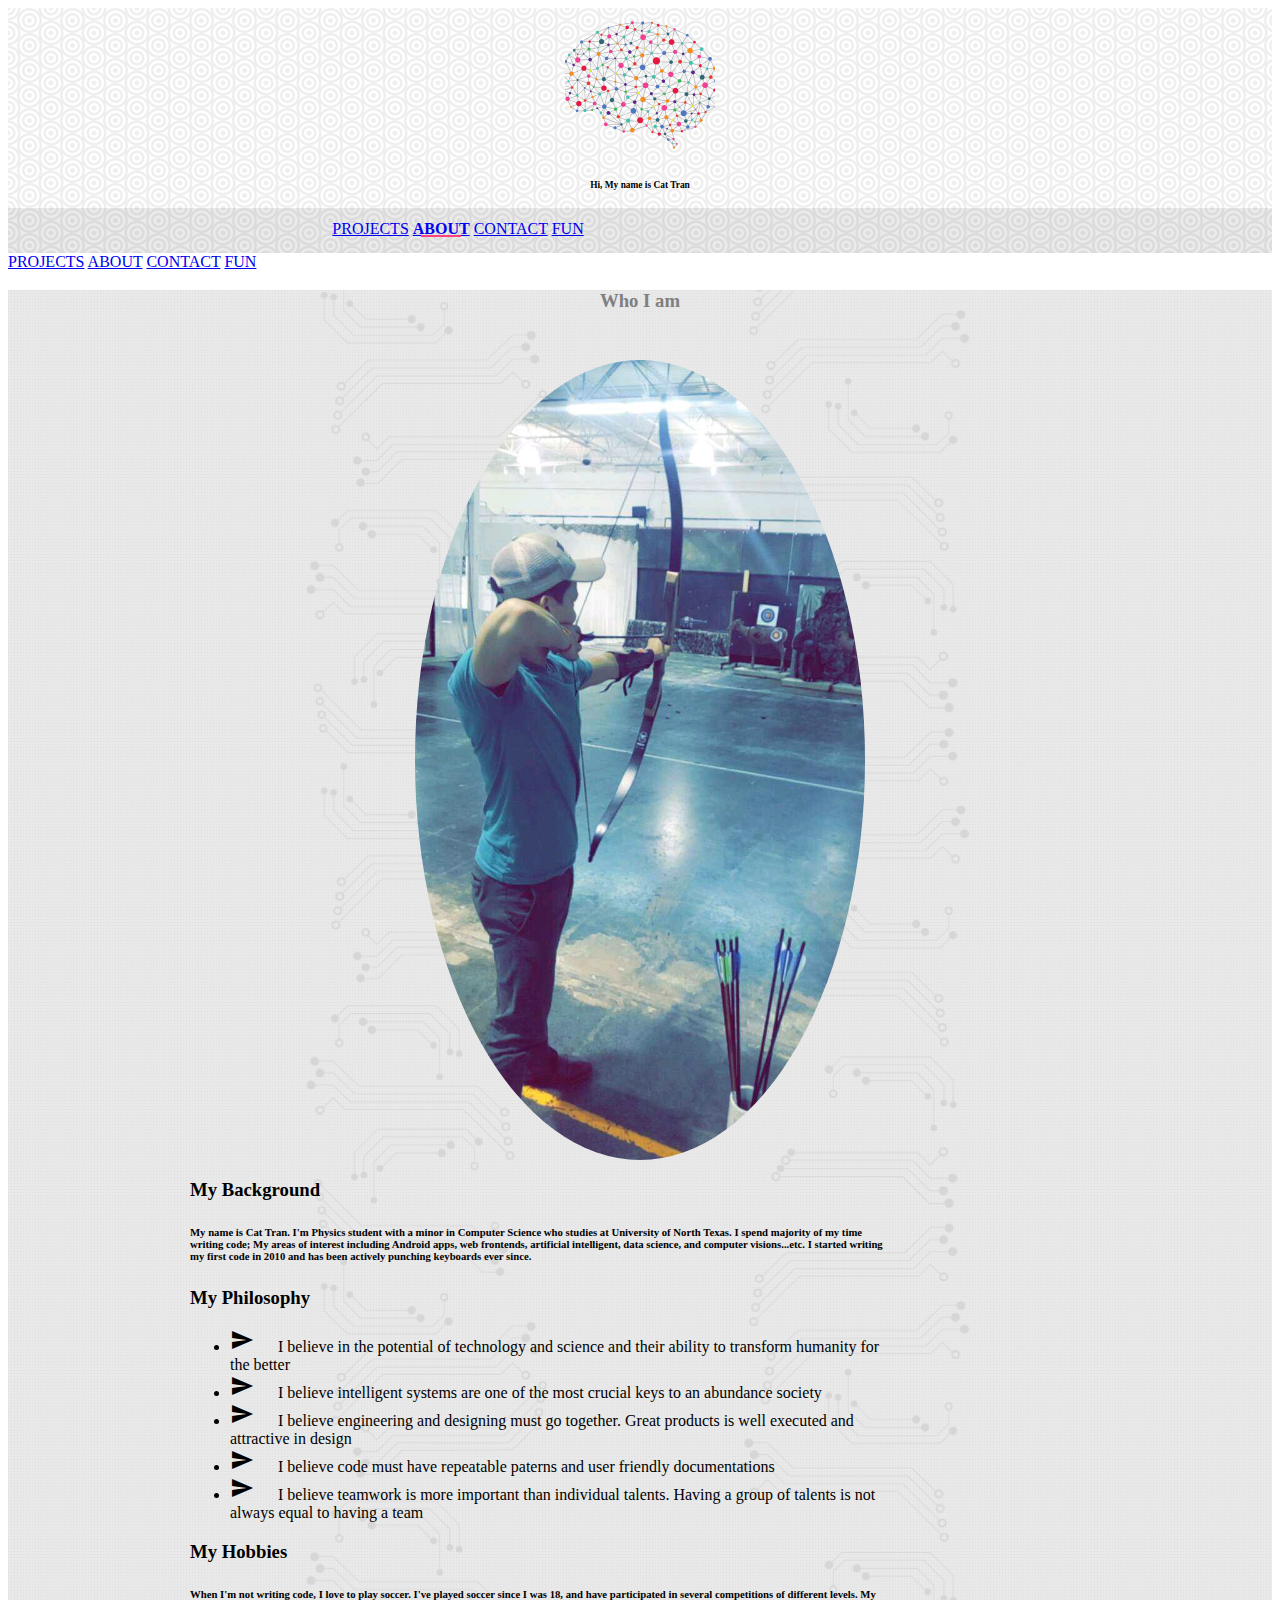
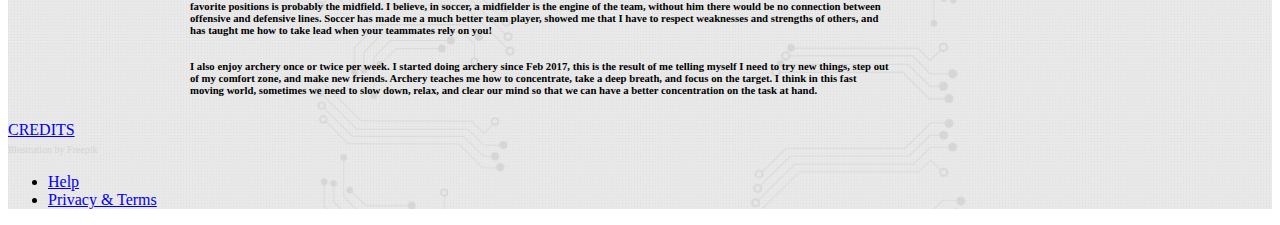
==== about.html @ 6f1a725e "Initial commit" ====
<!doctype html>
<!--
*
*
*
*
-->
<html lang="en">
<!--============================HEAD===========================-->
<head>
    <meta charset="utf-8">
    <meta http-equiv="X-UA-Compatible" content="IE=edge">
    <meta name="description" content="A portfolio template that uses Material Design Lite.">
    <meta name="viewport" content="width=device-width, initial-scale=1.0, minimum-scale=1.0">
    <title>Cat in Da Hatz</title>
    <link rel="stylesheet" href="https://fonts.googleapis.com/css?family=Roboto:regular,bold,italic,thin,light,bolditalic,black,medium&amp;lang=en">
    <link rel="stylesheet" href="https://code.getmdl.io/1.3.0/material.grey-pink.min.css" />
    <link rel="stylesheet" href="styles.css" />
    <link rel="stylesheet" href="https://fonts.googleapis.com/icon?family=Material+Icons">
</head>
<!--xxxxxxxxxxxxxxxxxxxxxxxx END HEAD XXXXXXXXXXXXXXXXXXXXXXXXX-->
    
<!--============================BODY===========================-->
<body>
    <div class="mdl-layout mdl-js-layout mdl-layout--fixed-header">
        <!-- HEADER, CONTAINS NAVIGATION BAR -->
        <header class="mdl-layout__header mdl-layout__header--waterfall portfolio-header">
            <div class="mdl-layout__header-row portfolio-logo-row">
                <span class="mdl-layout__title">
                    <div class="portfolio-logo"></div>
                    <span class="mdl-layout__title"><h6>Hi, My name is Cat Tran</h6></span>
                </span>
            </div>
            <div class="mdl-layout__header-row portfolio-navigation-row mdl-layout--large-screen-only">
                <nav class="mdl-navigation mdl-typography--body-1-force-preferred-font">
                    <a class="mdl-navigation__link" href="index.html">PROJECTS</a>
                    <a class="mdl-navigation__link is-active" href="about.html">ABOUT</a>
                    <a class="mdl-navigation__link" href="contact.html">CONTACT</a>
                    <a class="mdl-navigation__link" href="fun.html">FUN</a>
                </nav>
            </div>
        </header>
        <!-- NAVIGATION DRAWER, ONLY VISIBLE ON SMALL SCREEN -->
        <div class="mdl-layout__drawer mdl-layout--small-screen-only">
            <nav class="mdl-navigation mdl-typography--body-1-force-preferred-font">
                <a class="mdl-navigation__link is-active" href="index.html">PROJECTS</a>
                <a class="mdl-navigation__link" href="about.html">ABOUT</a>
                <a class="mdl-navigation__link" href="contact.html">CONTACT</a>
                <a class="mdl-navigation__link" href="fun.html">FUN</a>
            </nav>
        </div>
        <!--============== MAIN CONTENTS GOES HERE =====================-->
        <main class="mdl-layout__content">
                <h3 style="color: grey" align="center">Who I am</h3>
            <div class="mdl-grid portfolio-max-width">
                <div class="mdl-cell mdl-cell--12-col mdl-card mdl-shadow--4dp">
                    <div style="height:30px"></div>
                    <div class="mdl-card__media" style="background: none">
                        <img class="article-image-about" src=" images/profile2.jpg" border="0" alt="">
                    </div>

                    <div class="mdl-grid portfolio-copy">
                        <h3 class="mdl-cell mdl-cell--12-col mdl-typography--headline">My Background</h3>
                        <div class="mdl-cell mdl-cell--8-col mdl-card__supporting-text no-padding ">
                            <h6>
                                My name is Cat Tran. I'm Physics student with a minor in Computer Science who studies at University of North Texas. I spend majority of my time writing code; My areas of interest including Android apps, web frontends, artificial intelligent, data science, and computer visions...etc. I started writing my first code in 2010 and has been actively punching keyboards ever since.
                            </h6>
                        </div>
                        <h3 class="mdl-cell mdl-cell--12-col mdl-typography--headline">My Philosophy</h3>
                        <div class="mdl-cell mdl-cell--8-col mdl-card__supporting-text no-padding">
                            <ul class='mdl-list'>
                                <li class="mdl-list__item">
                                    <span><i class="material-icons" style="padding-right: 20px">send</i></span>
                                    <span>I believe in the potential of technology and science and their ability to transform humanity for the better</span>
                                    
                                </li>
                                <li class="mdl-list__item">
                                    <span><i class="material-icons" style="padding-right: 20px">send</i></span>
                                    <span>I believe intelligent systems are one of the most crucial keys to an abundance society</span>
                                </li>
                                <li class="mdl-list__item">
                                    <span><i class="material-icons" style="padding-right: 20px">send</i></span>
                                    <span>I believe engineering and designing must go together. Great products is well executed and attractive in design</span>
                                </li>
                                <li class="mdl-list__item">
                                    <span><i class="material-icons" style="padding-right: 20px">send</i></span>
                                    <span>I believe code must have repeatable paterns and user friendly documentations</span>
                                </li>
                                <li class="mdl-list__item">
                                    <span><i class="material-icons" style="padding-right: 20px">send</i></span>
                                    <span>I believe teamwork is more important than individual talents. Having a group of talents is not always equal to having a team</span>
                                </li>
                            </ul>
                        </div>
                        <h3 class="mdl-cell mdl-cell--12-col mdl-typography--headline">My Hobbies</h3>
                        <div class="mdl-cell mdl-cell--8-col mdl-card__supporting-text no-padding ">
                            <h6>
                                When I'm not writing code, I love to play soccer. I've played soccer since I was 18, and have participated in several competitions of different levels. My favorite positions is probably the midfield. I believe, in soccer, a midfielder is the engine of the team, without him there would be no connection between offensive and defensive lines. Soccer has made me a much better team player, showed me that I have to respect weaknesses and strengths of others, and has taught me how to take lead when your teammates rely on you!
                            </h6>
                            <h6>
                                I also enjoy archery once or twice per week. I started doing archery since Feb 2017, this is the result of me telling myself I need to try new things, step out of my comfort zone, and make new friends. Archery teaches me how to concentrate, take a deep breath, and focus on the target. I think in this fast moving world, sometimes we need to slow down, relax, and clear our mind so that we can have a better concentration on the task at hand.
                            </h6>
                        </div>
                    </div>
                </div>


            </div>
            <!--========================== FOOTER OF THE SITE ===============================-->
            <footer class="mdl-mini-footer">
                <div class="mdl-mini-footer__left-section">
                    <div class="mdl-logo">
                        <a href="https://getmdl.io/templates/index.html">CREDITS</a><br>
                        <a style="font-size:10px; color: lightgrey; text-decoration: none" href='http://www.freepik.com/free-vector/hand-drawn-mushrooms-collection_820261.htm'>Illustration by Freepik</a>
                    </div>
                </div>
                <div class="mdl-mini-footer__right-section">
                    <ul class="mdl-mini-footer__link-list">
                        <li><a href="#">Help</a></li>
                        <li><a href="#">Privacy & Terms</a></li>
                    </ul>
                </div>
            </footer>
        </main>
    </div>
    <script src="https://code.getmdl.io/1.3.0/material.min.js"></script>
</body>
<!--XXXXXXXXXXXXXXXXXXXXXXXXXXXXXXXXXXXXXXXX END BODY XXXXXXXXXXXXXXXXXXXXXXXXXXXXXXXXXXXXX-->
</html>
---- styles.css ----
main{
    background-image: url("images/circuit.png");
    background-size: 100%    
}
.portfolio-header {
  position: relative;
  background-image: url(images/dimension.png);
}

.portfolio-header .mdl-layout__header-row {
  padding: 0;
  -webkit-justify-content: center;
      -ms-flex-pack: center;
          justify-content: center;
}

.mdl-layout__title {
  font-size: 14px;
  text-align: center;
  font-weight: 300;
}

.is-compact .mdl-layout__title span {
  display: none;
}

.portfolio-logo-row {
  min-height: 200px;
}

.is-compact .portfolio-logo-row {
  min-height: auto;
}

.portfolio-logo {
  background: url(images/small_1420.png) 50% no-repeat;
  background-size: cover;
  height: 150px;
  width: 150px;
  margin: auto auto 10px;
}

.is-compact .portfolio-logo {
  height: 50px;
  width: 50px;
  margin-top: 7px;
}

.portfolio-navigation-row {
  background-color: rgba(0, 0, 0, 0.08);
  text-transform: uppercase;
  height: 45px;
}

.portfolio-navigation-row  .mdl-navigation {
  text-align: center;
  max-width: 900px;
  width: 100%;
}

.portfolio-navigation-row .mdl-navigation__link {
  -webkit-flex: 1;
      -ms-flex: 1;
          flex: 1;
  line-height: 42px;
}

.portfolio-header .mdl-layout__drawer-button {
    background-color: rgba(197, 197, 197, 0.44);
}

.portfolio-navigation-row .is-active {
  position: relative;
  font-weight: bold;
}

.portfolio-navigation-row .is-active:after {
  content: "";
  width: 70%;
  height: 2px;
  display: block;
  position: absolute;
  bottom: 0;
  left: 0;
  background-color: rgb(255,64,129);
  left: 15%;
}

.portfolio-card .mdl-card__title {
  padding-bottom: 0;
}

.portfolio-blog-card-full-bg {
  background: url(images/example-blog03.jpg) center / cover;
}

.portfolio-blog-card-event-bg {
  background: url(images/example-blog05.jpg) center / cover;
}

.portfolio-blog-card-strip-bg {
  background: url(images/example-blog06.jpg) center / cover;
}

.portfolio-blog-card-compact .mdl-card__title {
  padding-bottom: 0;
}

.portfolio-blog-card-bg > .mdl-card__actions {
  height: 52px;
  padding: 16px;
  background: rgba(0, 0, 0, 0.2);
}

img.article-image{
    width: 100%;
    height: auto
}

img.article-image-about {
  width: 50%;
  height: 50%;    
  border-radius: 50%;
  display: block;
  margin: auto;
}

img.article-image-about:hover{
    filter: none
}

.portfolio-max-width {
  max-width: 900px;
  margin: auto;
}

.portfolio-copy {
  max-width: 700px;
}

.no-padding {
  padding: 0;
}

.no-left-padding{
  padding-left: 0;
}

.no-bottom-padding {
  padding-bottom: 0;
}

.padding-top {
  padding: 10px 0 0;
}

.portfolio-share-btn {
  position: relative;
  float: right;
  top: -4px;
}

.demo-card-event > .mdl-card__actions {
    -webkit-align-items: center;
        -ms-flex-align: center;
            align-items: center;
    box-sizing: border-box;
    display: -webkit-flex;
    display: -ms-flexbox;
    display: flex;
}

.portfolio-contact .mdl-textfield {
  width: 100%;
}

.portfolio-contact form {
  max-width: 550px;
  margin: auto;
}

footer {
  background-size: cover;
}
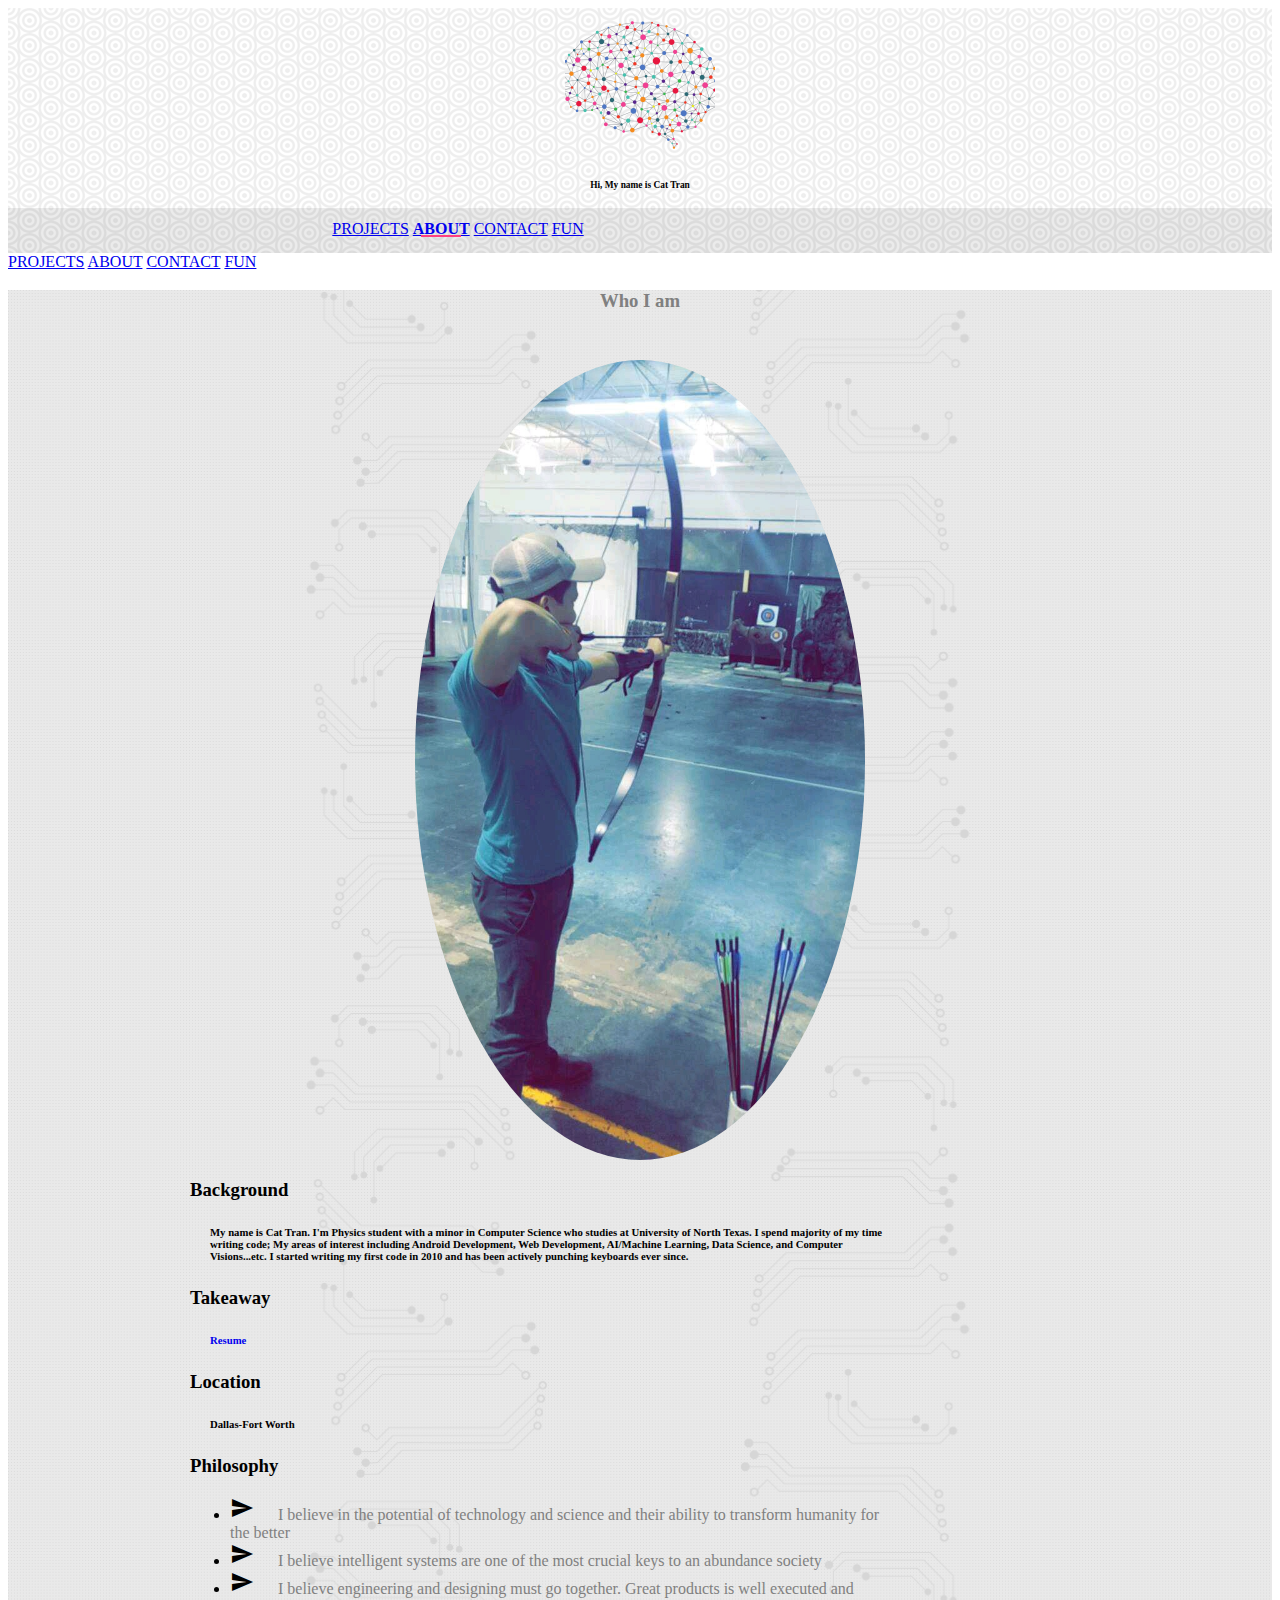
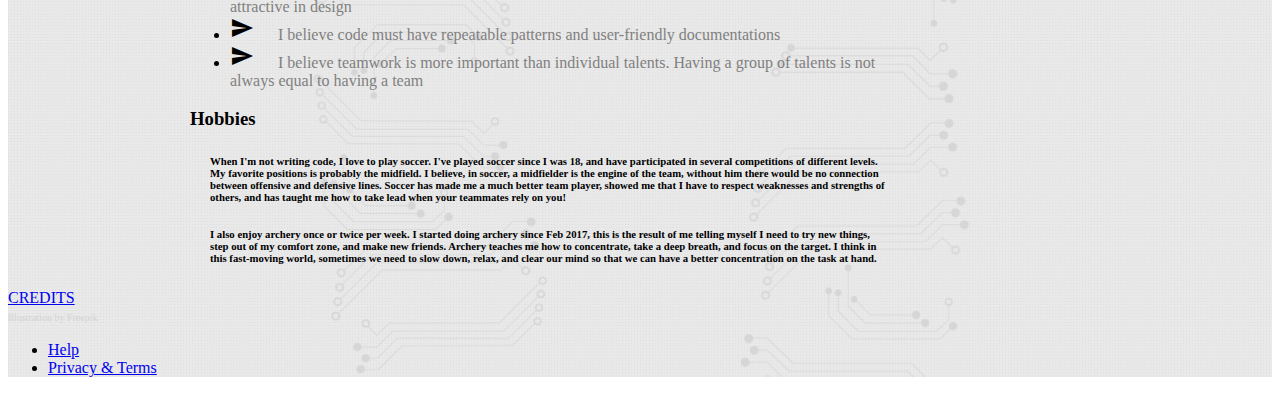
==== commit 63cbbee6: "Spell checked ABOUT" ====
--- a/about.html
+++ b/about.html
@@ -60,45 +60,51 @@
                     </div>
 
                     <div class="mdl-grid portfolio-copy">
-                        <h3 class="mdl-cell mdl-cell--12-col mdl-typography--headline">My Background</h3>
                         <div class="mdl-cell mdl-cell--8-col mdl-card__supporting-text no-padding ">
-                            <h6>
-                                My name is Cat Tran. I'm Physics student with a minor in Computer Science who studies at University of North Texas. I spend majority of my time writing code; My areas of interest including Android apps, web frontends, artificial intelligent, data science, and computer visions...etc. I started writing my first code in 2010 and has been actively punching keyboards ever since.
+                        <h3 class="mdl-cell mdl-cell--12-col mdl-typography--headline" style="color: black">Background</h3>
+                            <h6 style="padding-left: 20px">
+                                My name is Cat Tran. I'm Physics student with a minor in Computer Science who studies at University of North Texas. I spend majority of my time writing code; My areas of interest including Android Development, Web Development, AI/Machine Learning, Data Science, and Computer Visions...etc. I started writing my first code in 2010 and has been actively punching keyboards ever since.
                             </h6>
                         </div>
-                        <h3 class="mdl-cell mdl-cell--12-col mdl-typography--headline">My Philosophy</h3>
+                        <div class="mdl-cell mdl-cell--4-col mdl-card__supporting-text no-padding ">                        
+                            <h3 class="mdl-cell mdl-cell--12-col mdl-typography--headline" style="color: black">Takeaway</h3>
+                            <h6 style="padding-left: 20px"><a href="https://www.dropbox.com/s/f5fi3i7r2cn6ae0/black%20white%20orange%20resume.pdf?dl=0" style="text-decoration: none">Resume</a></h6>
+                            <h3 class="mdl-cell mdl-cell--12-col mdl-typography--headline" style="color: black">Location</h3>
+                            <h6 style="padding-left: 20px">Dallas-Fort Worth</h6>
+                        </div>
                         <div class="mdl-cell mdl-cell--8-col mdl-card__supporting-text no-padding">
+                            <h3 class="mdl-cell mdl-cell--12-col mdl-typography--headline" style="color: black">Philosophy</h3>
                             <ul class='mdl-list'>
                                 <li class="mdl-list__item">
                                     <span><i class="material-icons" style="padding-right: 20px">send</i></span>
-                                    <span>I believe in the potential of technology and science and their ability to transform humanity for the better</span>
+                                    <span style="color: grey">I believe in the potential of technology and science and their ability to transform humanity for the better</span>
                                     
                                 </li>
                                 <li class="mdl-list__item">
                                     <span><i class="material-icons" style="padding-right: 20px">send</i></span>
-                                    <span>I believe intelligent systems are one of the most crucial keys to an abundance society</span>
+                                    <span style="color: grey">I believe intelligent systems are one of the most crucial keys to an abundance society</span>
                                 </li>
                                 <li class="mdl-list__item">
                                     <span><i class="material-icons" style="padding-right: 20px">send</i></span>
-                                    <span>I believe engineering and designing must go together. Great products is well executed and attractive in design</span>
+                                    <span style="color: grey">I believe engineering and designing must go together. Great products is well executed and attractive in design</span>
                                 </li>
                                 <li class="mdl-list__item">
                                     <span><i class="material-icons" style="padding-right: 20px">send</i></span>
-                                    <span>I believe code must have repeatable paterns and user friendly documentations</span>
+                                    <span style="color: grey">I believe code must have repeatable patterns and user-friendly documentations</span>
                                 </li>
                                 <li class="mdl-list__item">
                                     <span><i class="material-icons" style="padding-right: 20px">send</i></span>
-                                    <span>I believe teamwork is more important than individual talents. Having a group of talents is not always equal to having a team</span>
+                                    <span style="color: grey">I believe teamwork is more important than individual talents. Having a group of talents is not always equal to having a team</span>
                                 </li>
                             </ul>
                         </div>
-                        <h3 class="mdl-cell mdl-cell--12-col mdl-typography--headline">My Hobbies</h3>
                         <div class="mdl-cell mdl-cell--8-col mdl-card__supporting-text no-padding ">
-                            <h6>
+                            <h3 class="mdl-cell mdl-cell--12-col mdl-typography--headline" style="color: black">Hobbies</h3>
+                            <h6 style="padding-left: 20px">
                                 When I'm not writing code, I love to play soccer. I've played soccer since I was 18, and have participated in several competitions of different levels. My favorite positions is probably the midfield. I believe, in soccer, a midfielder is the engine of the team, without him there would be no connection between offensive and defensive lines. Soccer has made me a much better team player, showed me that I have to respect weaknesses and strengths of others, and has taught me how to take lead when your teammates rely on you!
                             </h6>
-                            <h6>
-                                I also enjoy archery once or twice per week. I started doing archery since Feb 2017, this is the result of me telling myself I need to try new things, step out of my comfort zone, and make new friends. Archery teaches me how to concentrate, take a deep breath, and focus on the target. I think in this fast moving world, sometimes we need to slow down, relax, and clear our mind so that we can have a better concentration on the task at hand.
+                            <h6 style="padding-left: 20px">
+                                I also enjoy archery once or twice per week. I started doing archery since Feb 2017, this is the result of me telling myself I need to try new things, step out of my comfort zone, and make new friends. Archery teaches me how to concentrate, take a deep breath, and focus on the target. I think in this fast-moving world, sometimes we need to slow down, relax, and clear our mind so that we can have a better concentration on the task at hand.
                             </h6>
                         </div>
                     </div>
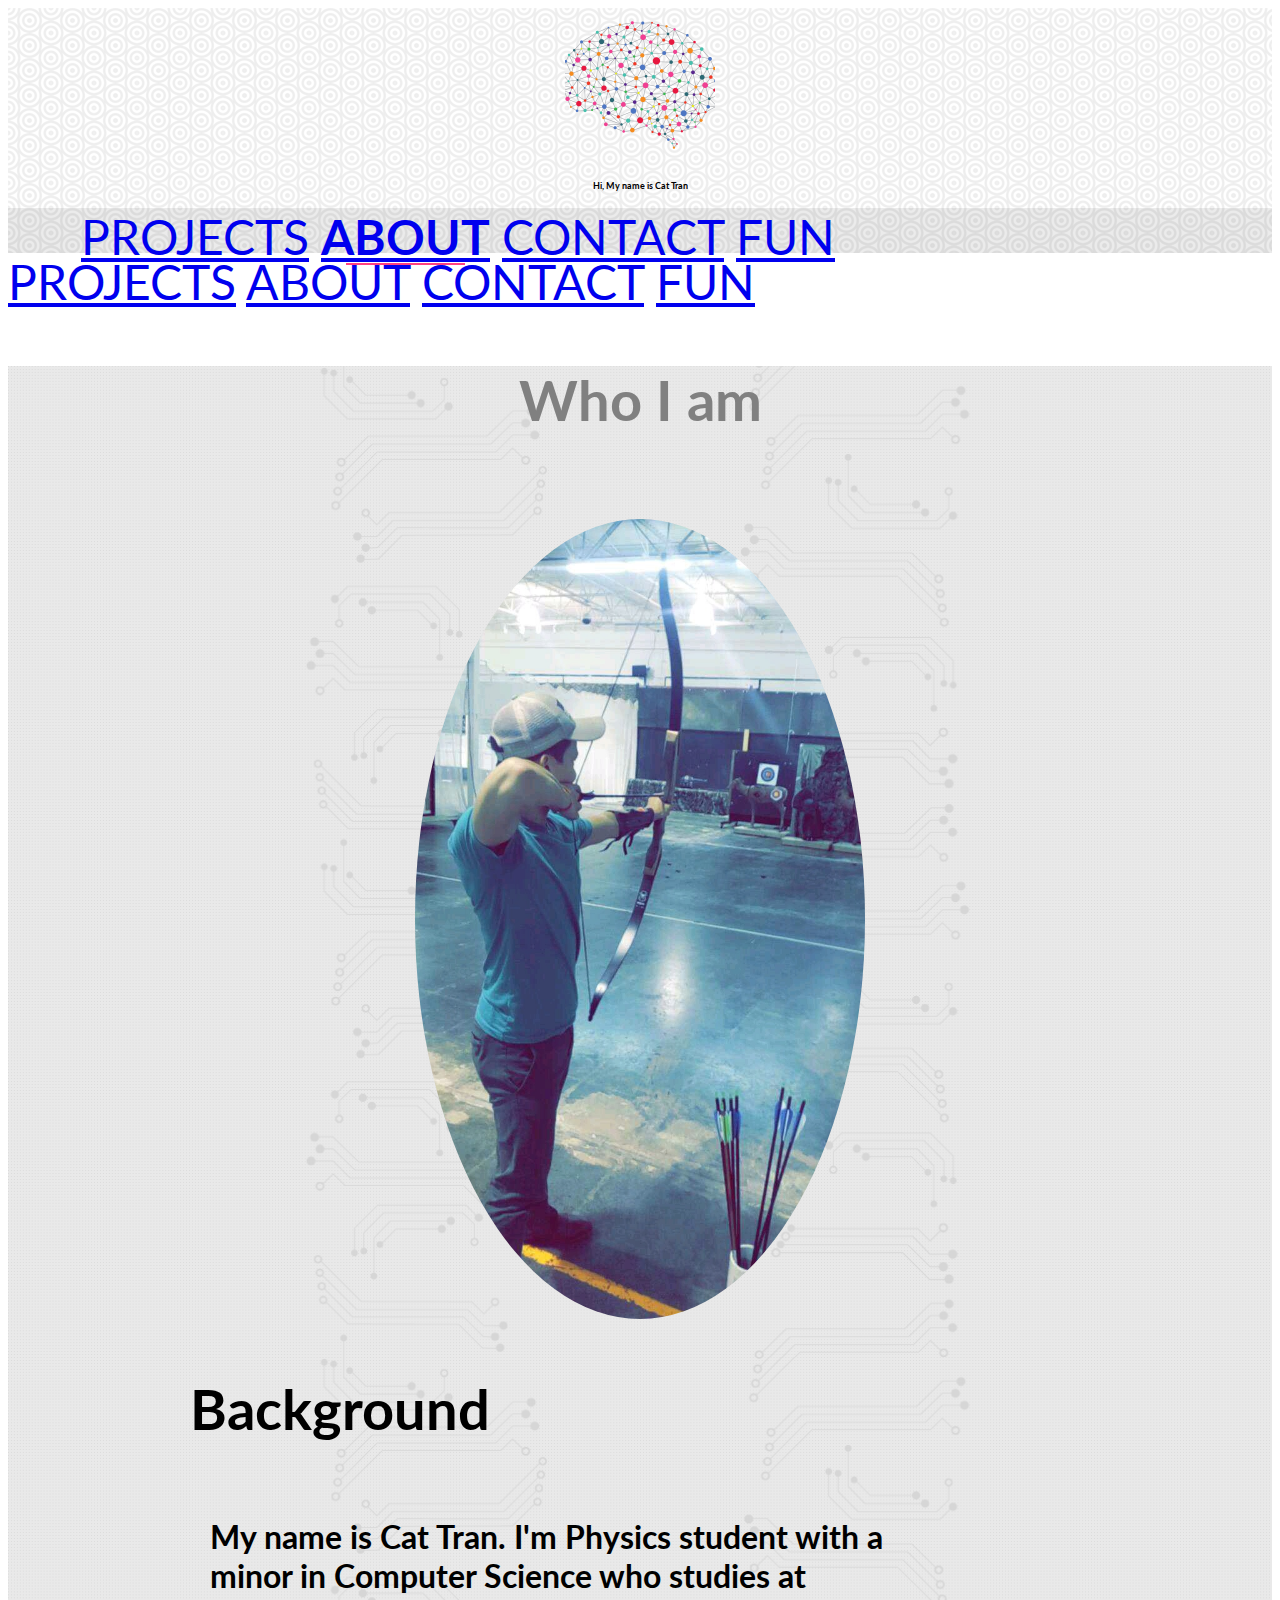
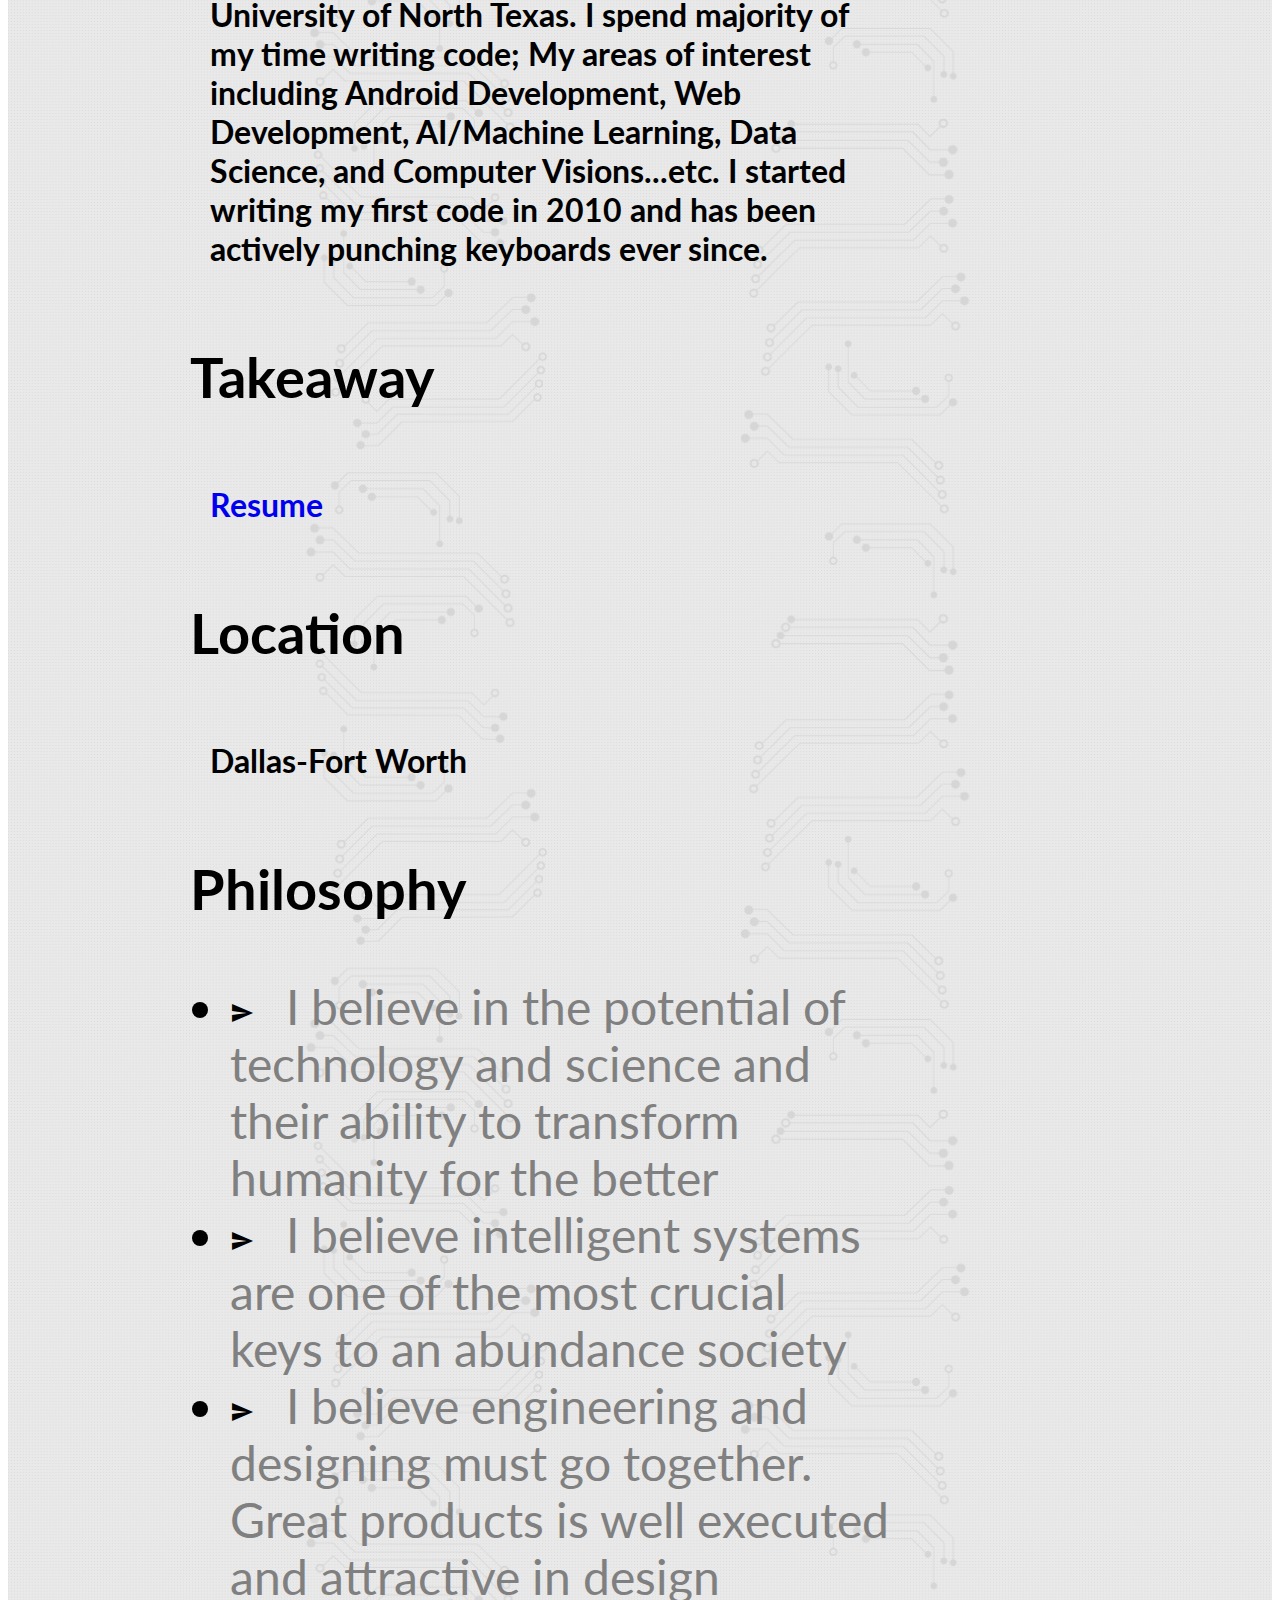
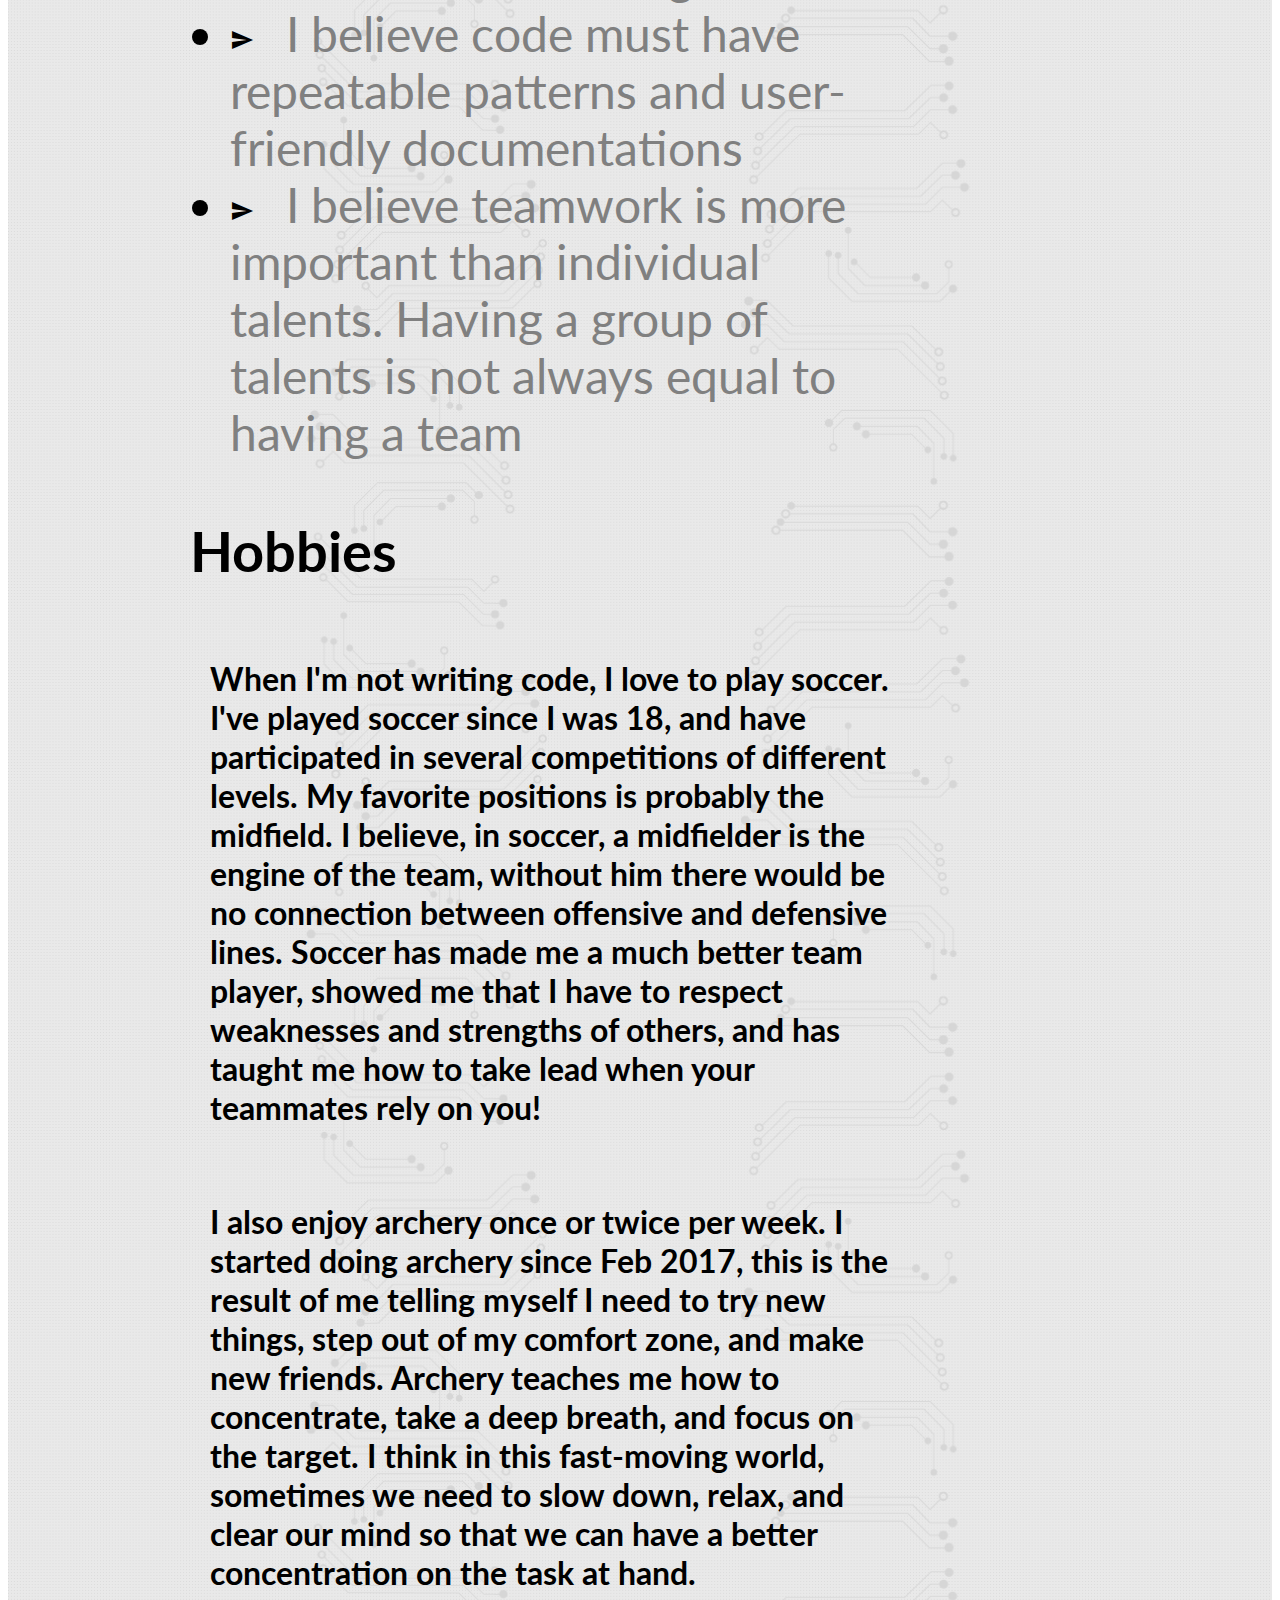
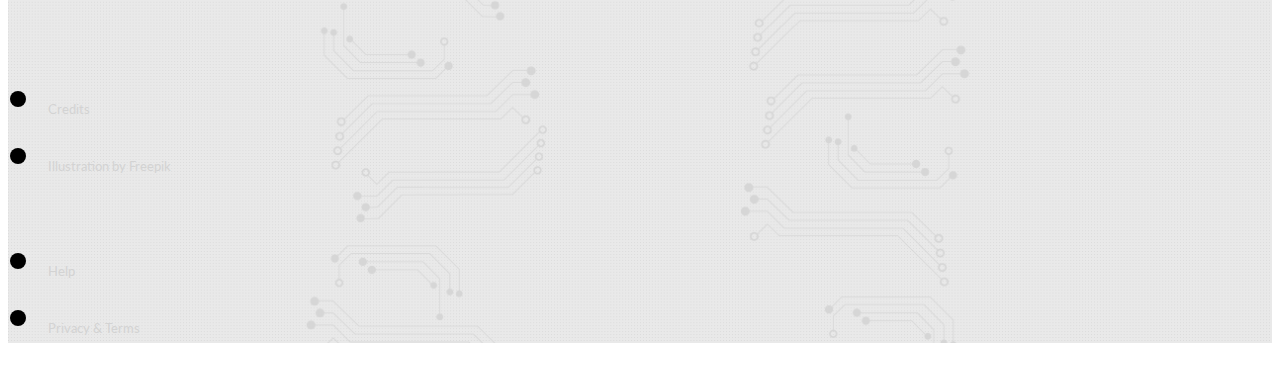
==== commit 37875a49: "Changed font" ====
--- a/about.html
+++ b/about.html
@@ -13,10 +13,18 @@
     <meta name="description" content="A portfolio template that uses Material Design Lite.">
     <meta name="viewport" content="width=device-width, initial-scale=1.0, minimum-scale=1.0">
     <title>Cat in Da Hatz</title>
-    <link rel="stylesheet" href="https://fonts.googleapis.com/css?family=Roboto:regular,bold,italic,thin,light,bolditalic,black,medium&amp;lang=en">
+<!--    <link rel="stylesheet" href="https://fonts.googleapis.com/css?family=Roboto:regular,bold,italic,thin,light,bolditalic,black,medium&amp;lang=en">-->
+    <link href="https://fonts.googleapis.com/css?family=Lato" rel="stylesheet">
     <link rel="stylesheet" href="https://code.getmdl.io/1.3.0/material.grey-pink.min.css" />
     <link rel="stylesheet" href="styles.css" />
     <link rel="stylesheet" href="https://fonts.googleapis.com/icon?family=Material+Icons">
+    <link rel="stylesheet" href="https://cdnjs.cloudflare.com/ajax/libs/animate.css/3.5.2/animate.min.css">
+    <style>
+      body {
+        font-family: 'Lato', sans-serif;
+        font-size: 48px;
+      }
+    </style>
 </head>
 <!--xxxxxxxxxxxxxxxxxxxxxxxx END HEAD XXXXXXXXXXXXXXXXXXXXXXXXX-->
     
@@ -52,7 +60,7 @@
         <!--============== MAIN CONTENTS GOES HERE =====================-->
         <main class="mdl-layout__content">
                 <h3 style="color: grey" align="center">Who I am</h3>
-            <div class="mdl-grid portfolio-max-width">
+            <div class="mdl-grid portfolio-max-width animated fadeInUp">
                 <div class="mdl-cell mdl-cell--12-col mdl-card mdl-shadow--4dp">
                     <div style="height:30px"></div>
                     <div class="mdl-card__media" style="background: none">
@@ -115,18 +123,17 @@
             <!--========================== FOOTER OF THE SITE ===============================-->
             <footer class="mdl-mini-footer">
                 <div class="mdl-mini-footer__left-section">
-                    <div class="mdl-logo">
-                        <a href="https://getmdl.io/templates/index.html">CREDITS</a><br>
-                        <a style="font-size:10px; color: lightgrey; text-decoration: none" href='http://www.freepik.com/free-vector/hand-drawn-mushrooms-collection_820261.htm'>Illustration by Freepik</a>
-                    </div>
+                    <ul class="mdl-mini-footer__link-list">
+                        <li><a style="font-size:13px; color: lightgrey; text-decoration: none" href="https://getmdl.io/templates/index.html">Credits</a></li>
+                        <li><a style="font-size:13px; color: lightgrey; text-decoration: none" href='http://www.freepik.com/free-vector/hand-drawn-mushrooms-collection_820261.htm'>Illustration by Freepik</a></li>
+                        </ul>
                 </div>
                 <div class="mdl-mini-footer__right-section">
                     <ul class="mdl-mini-footer__link-list">
-                        <li><a href="#">Help</a></li>
-                        <li><a href="#">Privacy & Terms</a></li>
+                        <li><a style="font-size:13px; color: lightgrey; text-decoration: none" href="#">Help</a></li>
+                        <li><a style="font-size:13px; color: lightgrey; text-decoration: none" href="#">Privacy & Terms</a></li>
                     </ul>
                 </div>
-            </footer>
         </main>
     </div>
     <script src="https://code.getmdl.io/1.3.0/material.min.js"></script>
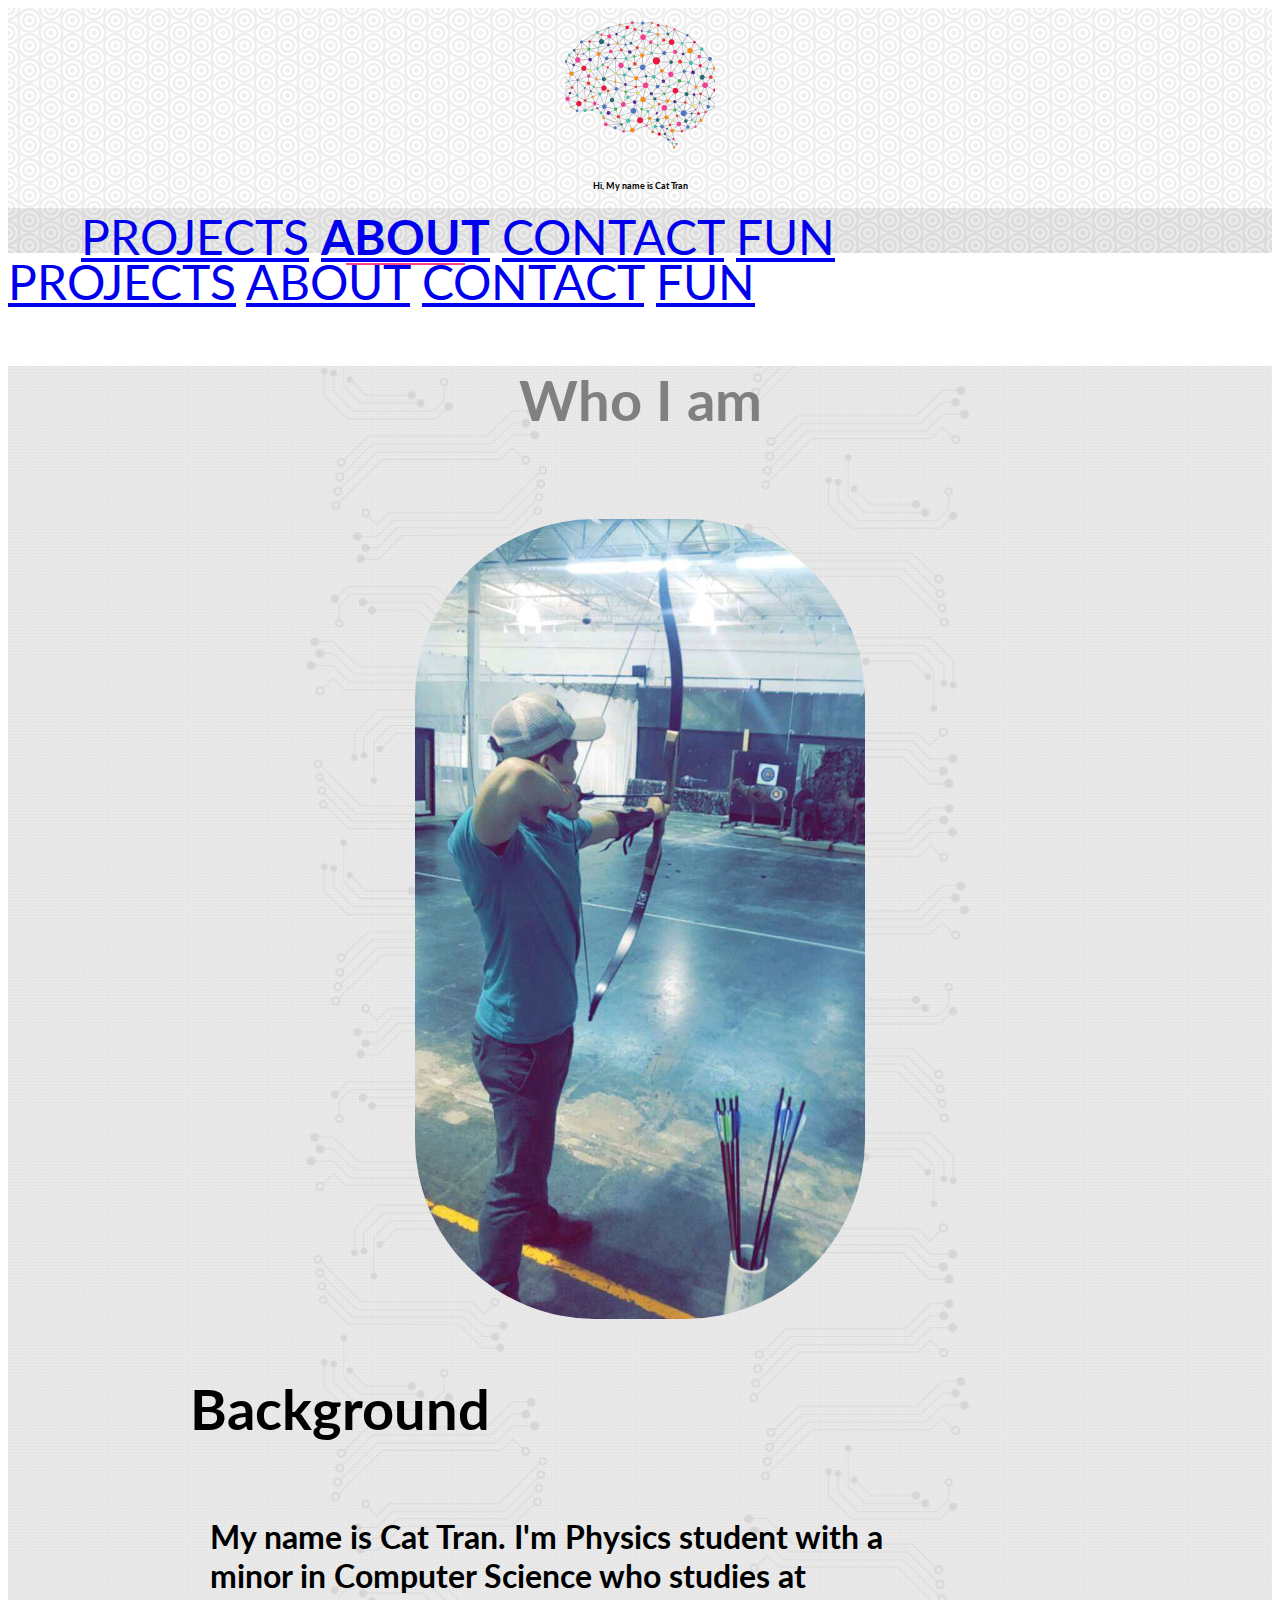
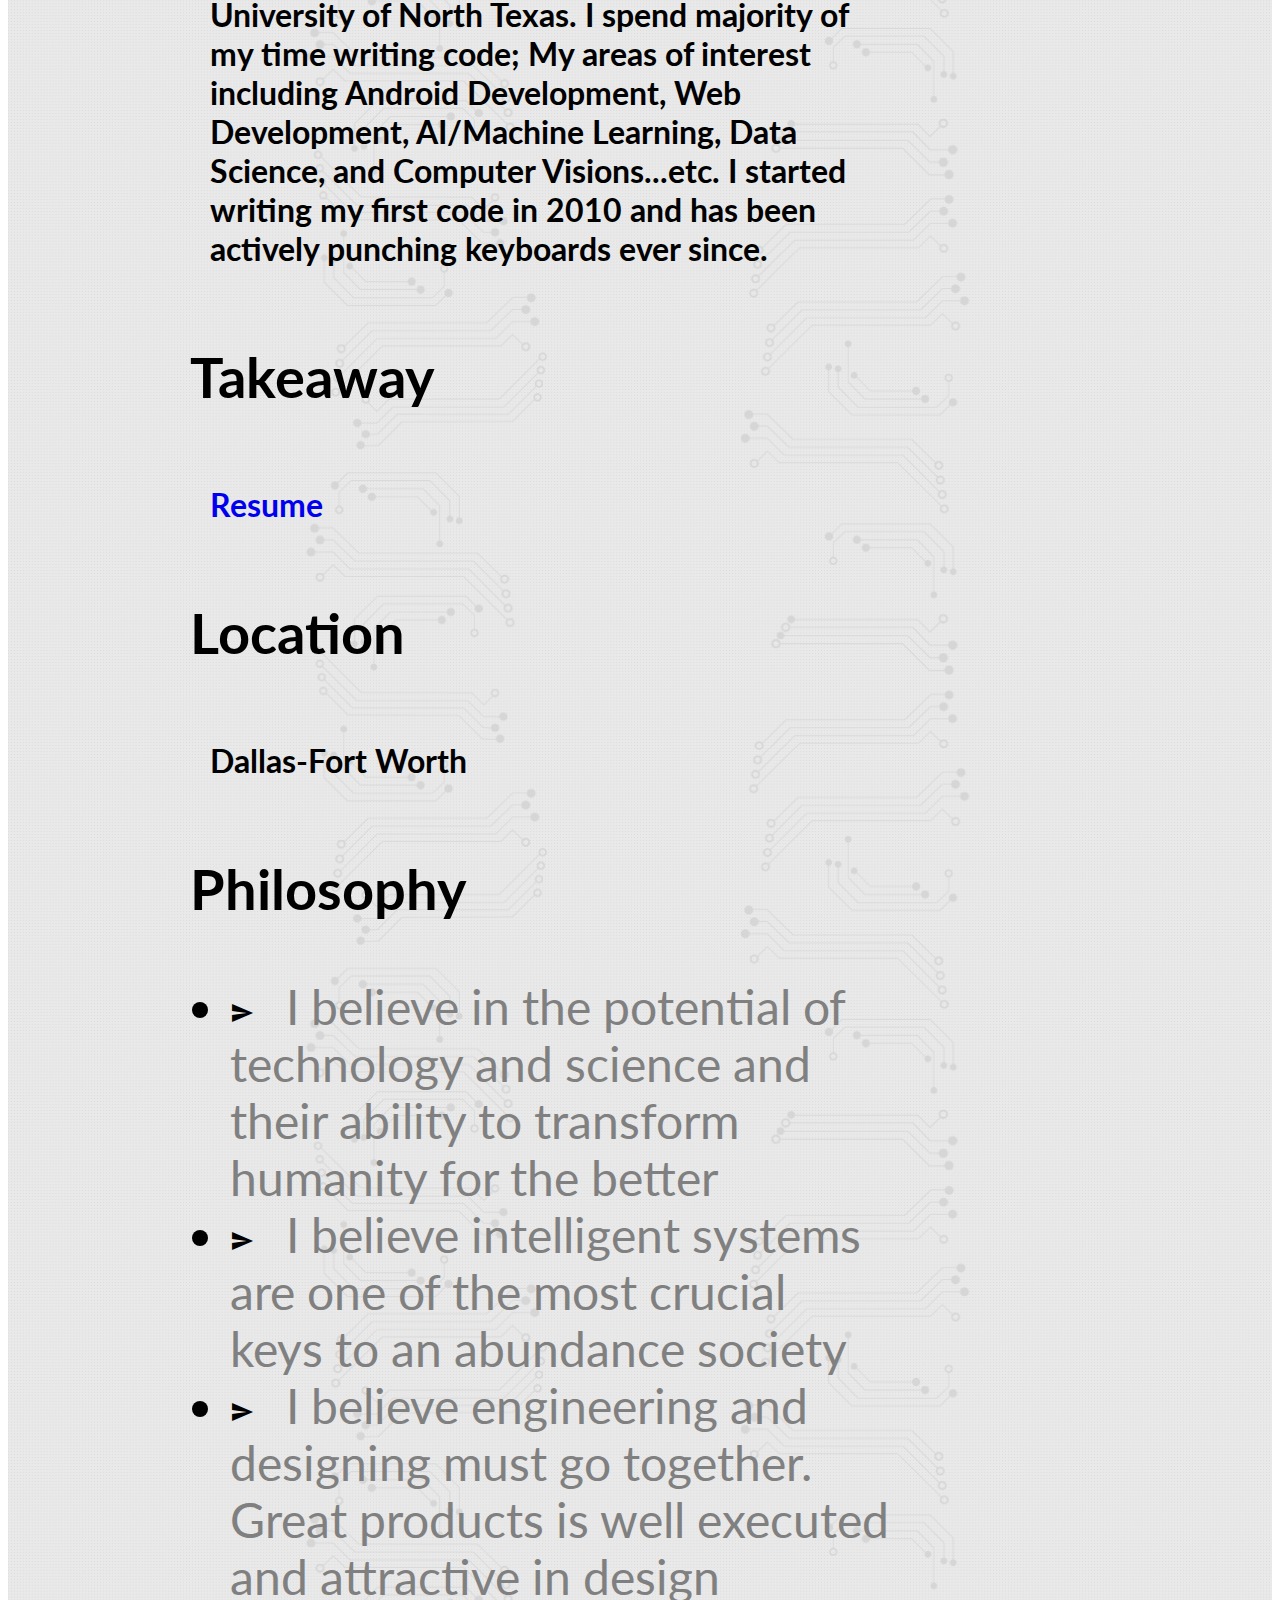
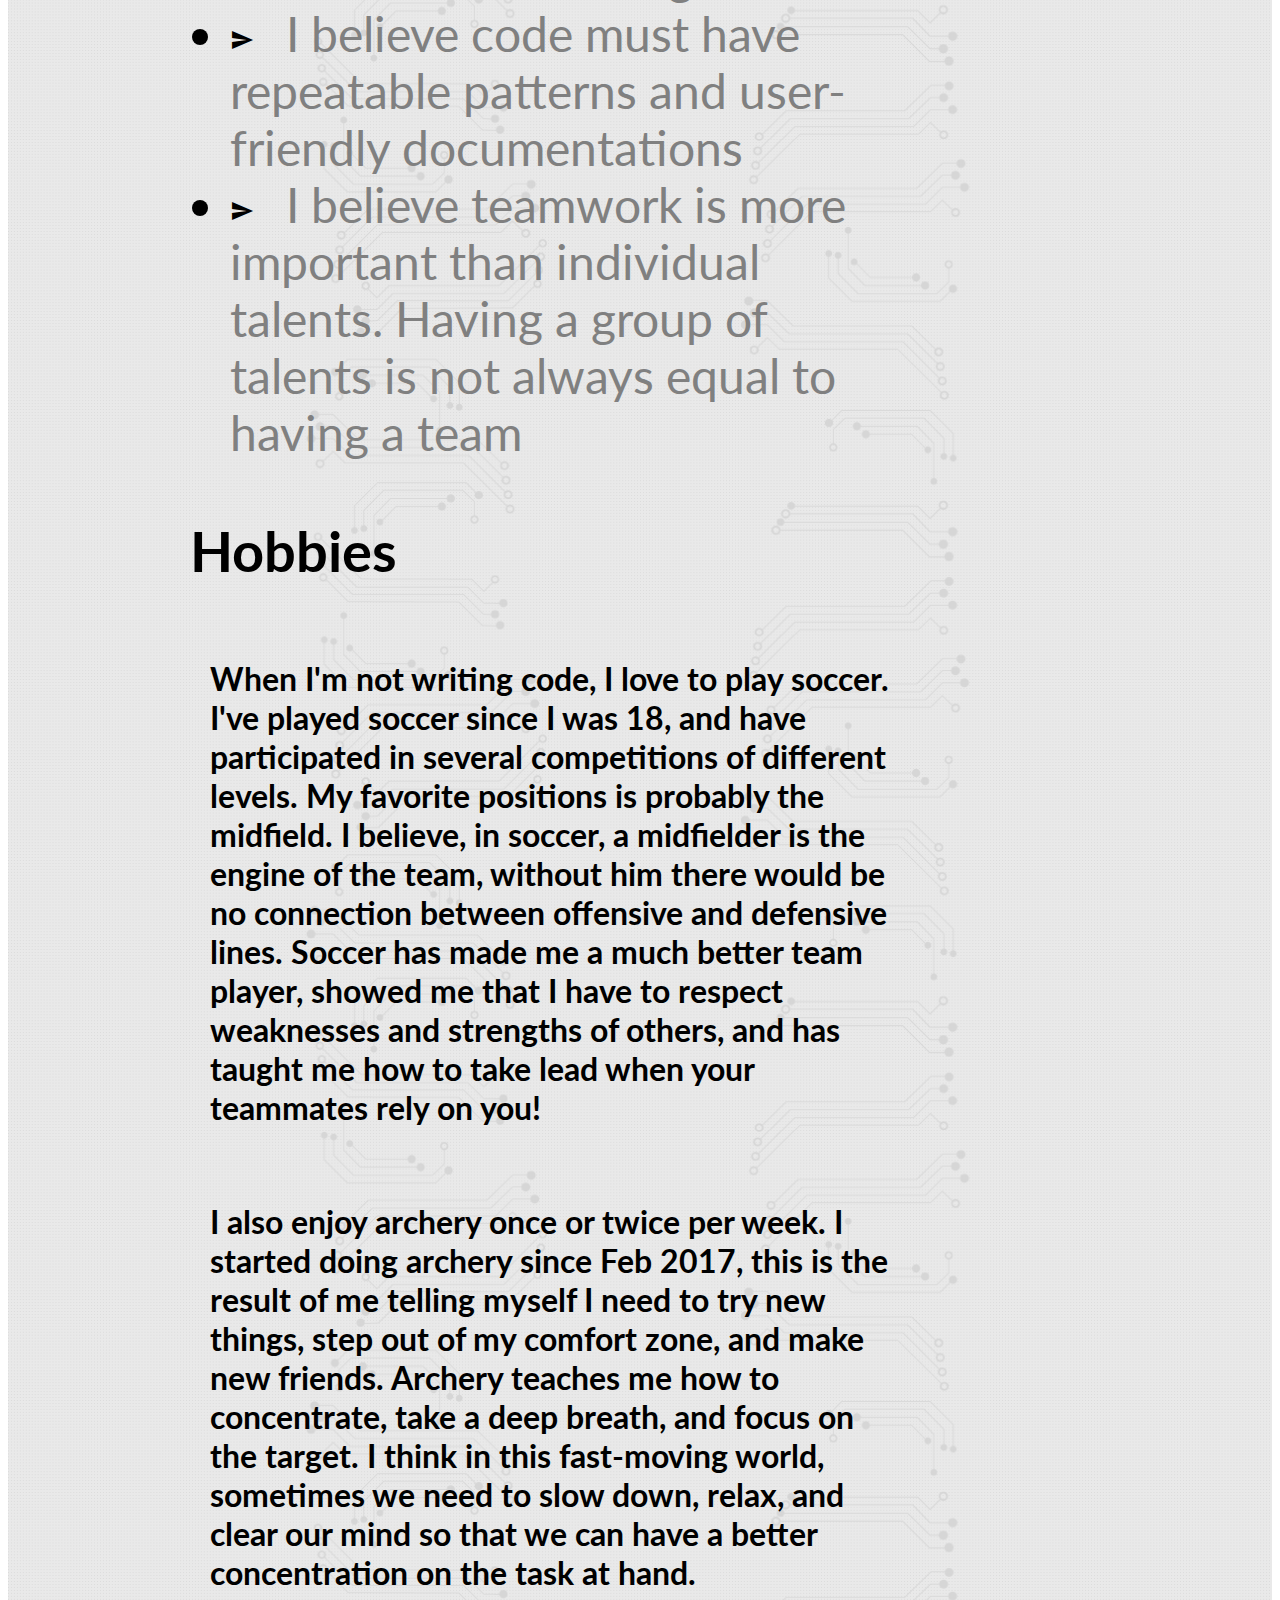
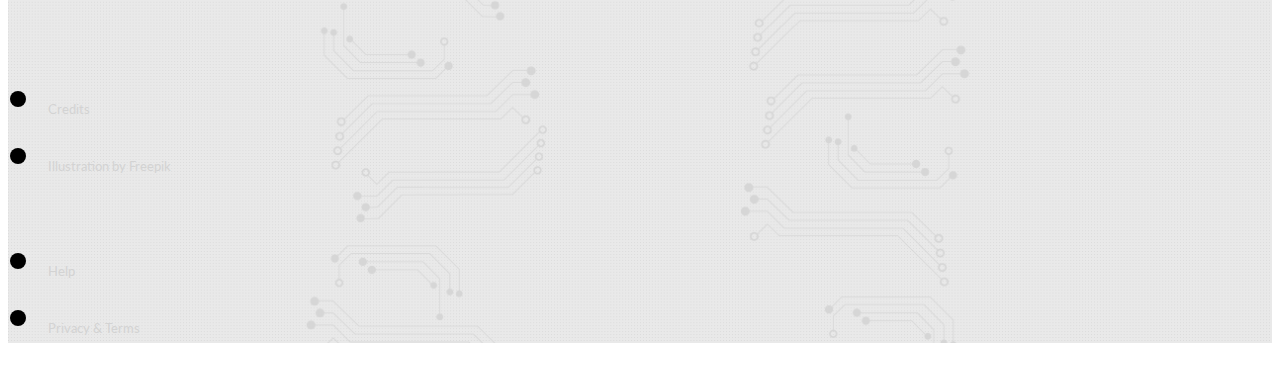
==== commit e4c14c5c: "Merge branch 'master' of https://github.com/CatDTran/CatDTran.github.io" ====
--- a/about.html
+++ b/about.html
@@ -10,7 +10,7 @@
 <head>
     <meta charset="utf-8">
     <meta http-equiv="X-UA-Compatible" content="IE=edge">
-    <meta name="description" content="A portfolio template that uses Material Design Lite.">
+    <meta name="description" content="A portfolio that uses Material Design Lite.">
     <meta name="viewport" content="width=device-width, initial-scale=1.0, minimum-scale=1.0">
     <title>Cat in Da Hatz</title>
 <!--    <link rel="stylesheet" href="https://fonts.googleapis.com/css?family=Roboto:regular,bold,italic,thin,light,bolditalic,black,medium&amp;lang=en">-->
@@ -25,6 +25,16 @@
         font-size: 48px;
       }
     </style>
+    <!--Script for Google Analytics-->
+    <script>
+      (function(i,s,o,g,r,a,m){i['GoogleAnalyticsObject']=r;i[r]=i[r]||function(){
+      (i[r].q=i[r].q||[]).push(arguments)},i[r].l=1*new Date();a=s.createElement(o),
+      m=s.getElementsByTagName(o)[0];a.async=1;a.src=g;m.parentNode.insertBefore(a,m)
+      })(window,document,'script','https://www.google-analytics.com/analytics.js','ga');
+
+      ga('create', 'UA-92896612-1', 'auto');
+      ga('send', 'pageview');
+    </script>
 </head>
 <!--xxxxxxxxxxxxxxxxxxxxxxxx END HEAD XXXXXXXXXXXXXXXXXXXXXXXXX-->
     
--- a/styles.css
+++ b/styles.css
@@ -119,8 +119,11 @@
 
 img.article-image-about {
   width: 50%;
-  height: 50%;    
-  border-radius: 50%;
+  height: auto;    
+  border-top-left-radius: 180px;
+  border-top-right-radius: 180px;
+  border-bottom-left-radius: 180px;
+  border-bottom-right-radius: 180px;
   display: block;
   margin: auto;
 }
